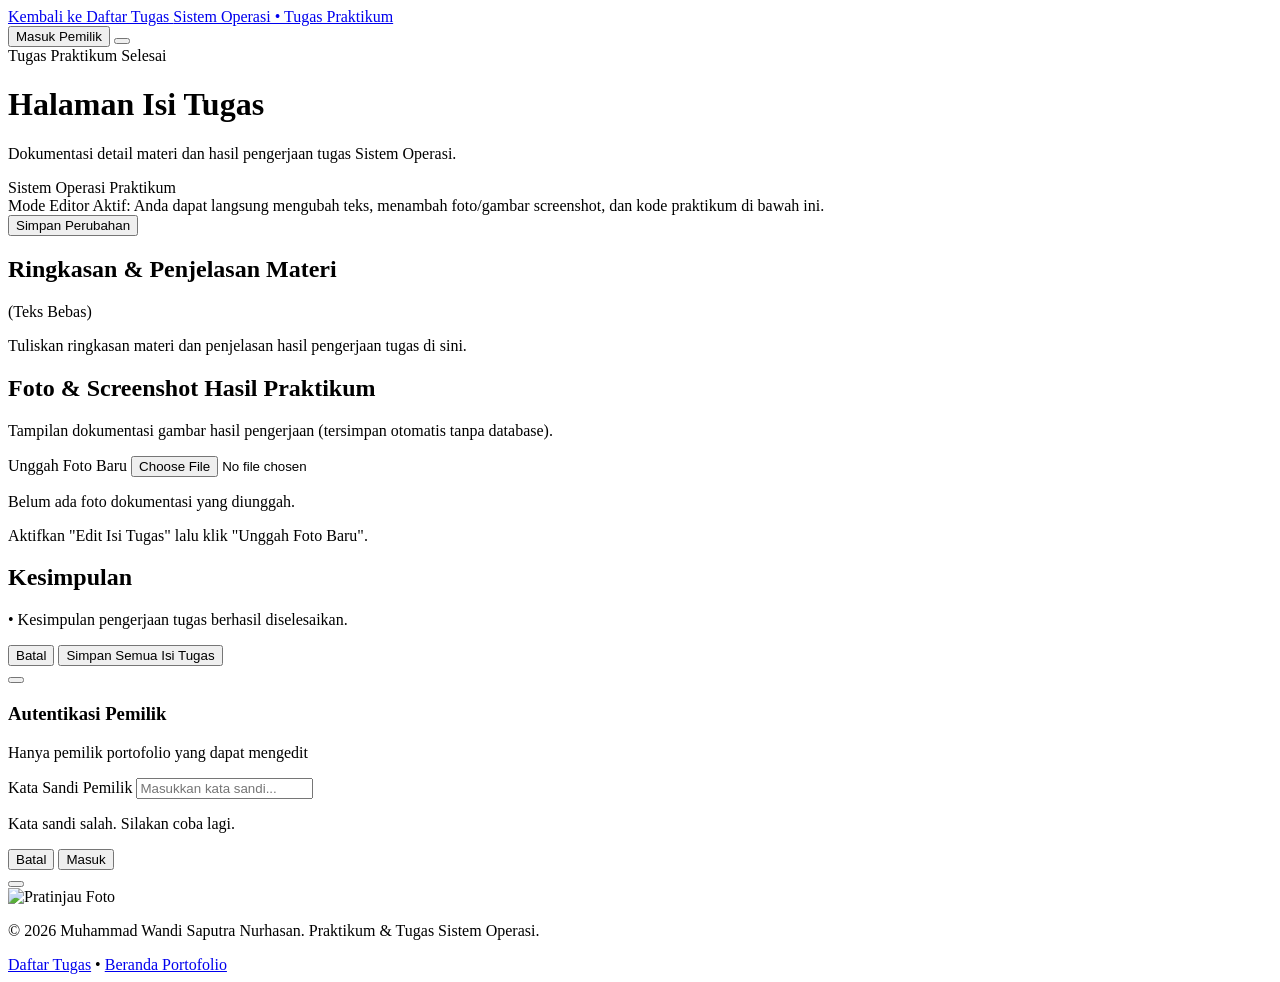
==== isi-tugas.html @ 86653719 "Final 1" ====
<!DOCTYPE html>
<html lang="id" class="dark scroll-smooth">
<head>
  <meta charset="UTF-8">
  <meta name="viewport" content="width=device-width, initial-scale=1.0">
  <meta http-equiv="X-UA-Compatible" content="ie=edge">
  <title id="pageTitle">Detail & Isi Tugas | Muhammad Wandi Saputra Nurhasan</title>
  <meta name="description" content="Detail dan Isi Materi Pengerjaan Tugas Sistem Operasi.">

  <!-- Google Fonts -->
  <link rel="preconnect" href="https://fonts.googleapis.com">
  <link rel="preconnect" href="https://fonts.gstatic.com" crossorigin>
  <link href="https://fonts.googleapis.com/css2?family=Inter:wght@300;400;500;600;700;800&family=Playfair+Display:ital,wght@0,600;0,700;0,900;1,400;1,600;1,700&family=JetBrains+Mono:wght@400;500;600&display=swap" rel="stylesheet">

  <!-- Tailwind CSS CDN -->
  <script src="https://cdn.tailwindcss.com"></script>
  <script>
    tailwind.config = {
      darkMode: 'class',
      theme: {
        extend: {
          colors: {
            midnight: '#122C4F',
            pearl: '#FBF9E4',
            noir: '#000000',
            ocean: '#5B88B2',
            surface: {
              dark: '#080d16',
              darker: '#04070c',
              card: '#0c1728',
              border: '#1a3254',
              light: '#f4f1d4',
              lightCard: '#ffffff',
              lightBorder: '#e2ddbc'
            }
          },
          fontFamily: {
            sans: ['Inter', 'system-ui', 'sans-serif'],
            serif: ['"Playfair Display"', 'Times New Roman', 'serif'],
            mono: ['"JetBrains Mono"', 'monospace']
          }
        }
      }
    }
  </script>

  <!-- Lucide Icons -->
  <script src="https://unpkg.com/lucide@latest"></script>
  <link rel="stylesheet" href="css/custom.css">

  <!-- File Data Publik Tugas OS (Agar bisa dilihat semua orang) -->
  <script src="js/data-tugas.js"></script>
  <!-- Authentication Handler (Khusus Pemilik) -->
  <script src="js/auth.js"></script>
</head>
<body class="bg-noir text-pearl font-sans antialiased selection:bg-ocean selection:text-noir transition-colors duration-300 min-h-screen flex flex-col">

  <!-- Header / Navigation -->
  <header id="mainHeader" class="fixed top-0 left-0 right-0 z-50 bg-noir/90 backdrop-blur-md border-b border-surface-border shadow-xl shadow-noir/50 transition-colors duration-300">
    <div class="max-w-7xl mx-auto px-4 sm:px-6 lg:px-8">
      <div class="flex items-center justify-between h-16 md:h-20">
        
        <!-- Back to Tugas Link -->
        <a href="tugas-sistem-operasi.html" class="flex items-center gap-3 group">
          <div id="backBtnIcon" class="w-9 h-9 rounded-xl bg-midnight/60 border border-ocean/40 flex items-center justify-center text-ocean group-hover:bg-ocean group-hover:text-noir transition-all duration-300">
            <i data-lucide="arrow-left" class="w-5 h-5"></i>
          </div>
          <div class="flex flex-col">
            <span id="backBtnText" class="text-sm sm:text-base font-bold tracking-tight text-pearl group-hover:text-ocean transition-colors">
              Kembali ke Daftar Tugas
            </span>
            <span id="headerModulSubtitle" class="text-[11px] uppercase tracking-widest text-ocean font-medium">
              Sistem Operasi • Modul Tugas
            </span>
          </div>
        </a>

        <!-- Status & Theme Toggle & Edit Action -->
        <div class="flex items-center gap-2.5">
          <!-- Tombol Pemilik / Owner Access -->
          <button id="ownerAuthBtn" onclick="handleOwnerAuthClick()" class="px-3 py-1.5 rounded-xl border border-ocean/30 bg-surface-card hover:border-ocean text-xs font-semibold text-ocean transition-all flex items-center gap-1.5" title="Akses Khusus Pemilik Portofolio">
            <i data-lucide="lock" id="ownerAuthIcon" class="w-3.5 h-3.5"></i>
            <span id="ownerAuthLabel">Masuk Pemilik</span>
          </button>

          <button id="exportDataBtn" onclick="exportDataTugasFile()" title="Download file data-tugas.js agar orang lain bisa melihat foto & isi tugas ini" class="hidden sm:inline-flex items-center gap-1.5 px-3 py-1.5 rounded-xl border border-ocean/40 bg-midnight/30 hover:bg-ocean/20 text-ocean text-xs font-semibold transition-all">
            <i data-lucide="download" class="w-4 h-4"></i>
            <span>Download Data</span>
          </button>

          <button id="toggleEditBtn" onclick="toggleEditMode()" class="px-3.5 py-1.5 rounded-xl border border-ocean/40 bg-midnight/50 hover:bg-ocean hover:text-noir text-ocean text-xs font-semibold flex items-center gap-1.5 transition-all">
            <i data-lucide="edit-3" id="editBtnIcon" class="w-4 h-4"></i>
            <span id="editBtnLabel">Edit Isi Tugas</span>
          </button>

          <button id="themeToggle" class="p-2.5 rounded-xl border bg-surface-card border-surface-border text-ocean hover:text-pearl hover:border-ocean/60 transition-all duration-200" title="Ganti Mode">
            <i data-lucide="sun" id="themeIcon" class="w-5 h-5 text-amber-300"></i>
          </button>
        </div>

      </div>
    </div>
  </header>

  <!-- Main Content -->
  <main class="flex-grow pt-28 pb-20 px-4 sm:px-6 lg:px-8 max-w-5xl mx-auto w-full">
    
    <!-- Hero / Metadata Header Tugas -->
    <div id="taskHeroBanner" class="relative rounded-3xl p-6 sm:p-10 mb-10 overflow-hidden border border-surface-border bg-gradient-to-br from-surface-card via-midnight/40 to-noir shadow-2xl transition-colors duration-300">
      <div class="relative z-10">
        <div class="flex flex-wrap items-center gap-2 mb-4">
          <span id="badgeModul" class="inline-flex items-center gap-1.5 px-3 py-1 rounded-full text-xs font-semibold bg-ocean/20 text-ocean border border-ocean/30">
            <i data-lucide="book-open" class="w-3.5 h-3.5"></i>
            Tugas
          </span>
          <span id="badgeStatus" class="inline-flex items-center gap-1 px-3 py-1 rounded-full text-xs font-semibold bg-emerald-500/15 text-emerald-400 border border-emerald-500/30">
            <i data-lucide="check-circle" class="w-3.5 h-3.5"></i> Selesai
          </span>
        </div>

        <h1 id="displayTitle" class="text-2xl sm:text-3xl md:text-4xl font-serif font-bold text-pearl leading-tight mb-4 transition-colors">
          Judul Tugas
        </h1>
        <p id="displayDesc" class="text-pearl/80 text-sm sm:text-base leading-relaxed mb-6 font-light transition-colors">
          Deskripsi tugas...
        </p>

        <div id="displayTags" class="flex flex-wrap gap-2 pt-2 border-t border-surface-border/50">
          <!-- Tags inserted dynamically -->
        </div>
      </div>
    </div>

    <!-- Alert Edit Mode Notification (Hidden by default) -->
    <div id="editAlert" class="hidden mb-6 p-4 rounded-2xl bg-ocean/15 border border-ocean/40 text-ocean flex flex-col sm:flex-row sm:items-center justify-between gap-3 text-xs sm:text-sm">
      <div class="flex items-center gap-2 font-medium">
        <i data-lucide="info" class="w-5 h-5 flex-shrink-0"></i>
        <span>Mode Editor Aktif: Anda dapat langsung mengubah teks, menambah foto/gambar screenshot, dan kode praktikum di bawah ini.</span>
      </div>
      <button onclick="saveContent()" class="px-4 py-1.5 rounded-xl bg-ocean text-noir font-bold hover:bg-ocean/90 transition shadow whitespace-nowrap">
        Simpan Perubahan
      </button>
    </div>

    <!-- Content Sections / Materi Isi Tugas -->
    <div id="taskContentContainer" class="space-y-8">
      
      <!-- Section 1: Ringkasan Materi & Penjelasan Teks -->
      <section class="content-card rounded-2xl p-6 sm:p-8 bg-surface-card border border-surface-border shadow-lg transition-colors duration-300">
        <div class="flex items-center justify-between mb-4">
          <h2 class="text-lg sm:text-xl font-bold text-pearl flex items-center gap-2 content-heading">
            <i data-lucide="align-left" class="w-5 h-5 text-ocean"></i>
            Ringkasan & Penjelasan Materi
          </h2>
          <span class="text-[11px] text-pearl/50 font-mono">(Teks Bebas)</span>
        </div>
        <div id="bodySummary" contenteditable="false" class="editable-area text-xs sm:text-sm text-pearl/85 leading-relaxed space-y-3 focus:outline-none focus:ring-1 focus:ring-ocean rounded-xl p-3 transition">
          <p>Tuliskan ringkasan materi dan penjelasan hasil pengerjaan tugas di sini. Anda dapat menjelaskan latar belakang teori, langkah-langkah praktikum, atau analisis yang dilakukan.</p>
        </div>
      </section>

      <!-- Section 2: Galeri & Lampiran Foto Dokumentasi (Screenshot) -->
      <section class="content-card rounded-2xl p-6 sm:p-8 bg-surface-card border border-surface-border shadow-lg transition-colors duration-300">
        <div class="flex flex-col sm:flex-row sm:items-center justify-between gap-3 mb-6">
          <div>
            <h2 class="text-lg sm:text-xl font-bold text-pearl flex items-center gap-2 content-heading">
              <i data-lucide="image" class="w-5 h-5 text-ocean"></i>
              Foto & Screenshot Hasil Praktikum
            </h2>
            <p class="text-xs text-pearl/60 mt-0.5">Tampilan dokumentasi gambar hasil pengerjaan (tersimpan otomatis tanpa database).</p>
          </div>

          <!-- Tombol Upload Foto (Muncul saat Mode Edit) -->
          <div id="uploadPhotoControls" class="hidden">
            <label class="cursor-pointer inline-flex items-center gap-2 px-4 py-2 rounded-xl bg-ocean hover:bg-ocean/90 text-noir text-xs font-bold transition shadow">
              <i data-lucide="upload" class="w-4 h-4"></i>
              <span>Unggah Foto Baru</span>
              <input type="file" id="photoFileInput" accept="image/*" class="hidden" onchange="handlePhotoUpload(event)">
            </label>
          </div>
        </div>

        <!-- Container Grid Gambar/Foto -->
        <div id="photosGrid" class="grid grid-cols-1 sm:grid-cols-2 gap-4">
          <!-- Foto-foto dimuat secara dinamis di sini -->
        </div>

        <!-- Placeholder jika belum ada foto -->
        <div id="emptyPhotosPlaceholder" class="py-10 px-4 text-center rounded-xl border border-dashed border-surface-border/80 bg-noir/30 flex flex-col items-center justify-center">
          <i data-lucide="image" class="w-8 h-8 text-pearl/40 mb-2"></i>
          <p class="text-xs text-pearl/60">Belum ada foto dokumentasi yang diunggah.</p>
          <p class="text-[11px] text-pearl/40 mt-1">Aktifkan "Edit Isi Tugas" lalu klik "Unggah Foto Baru".</p>
        </div>
      </section>

      <!-- Section 3: Kesimpulan -->
      <section class="content-card rounded-2xl p-6 sm:p-8 bg-surface-card border border-surface-border shadow-lg transition-colors duration-300">
        <div class="flex items-center justify-between mb-4">
          <h2 class="text-lg sm:text-xl font-bold text-pearl flex items-center gap-2 content-heading">
            <i data-lucide="check-square" class="w-5 h-5 text-ocean"></i>
            Kesimpulan
          </h2>
        </div>
        <div id="bodyNotes" contenteditable="false" class="editable-area text-xs sm:text-sm text-pearl/85 leading-relaxed space-y-2 focus:outline-none focus:ring-1 focus:ring-ocean rounded-xl p-3 transition">
          <p>• Praktikum ini berhasil menguji alur eksekusi sesuai modul mata kuliah Sistem Operasi.</p>
          <p>• Seluruh skenario berhasil dijalankan tanpa kendala kritis.</p>
        </div>
      </section>

    </div>

    <!-- Bottom Save Action Bar (Shown when editing) -->
    <div id="bottomSaveBar" class="hidden mt-8 flex items-center justify-end gap-3 pt-6 border-t border-surface-border/50">
      <button onclick="toggleEditMode()" class="px-5 py-2.5 rounded-xl border border-surface-border text-pearl/80 hover:text-pearl text-xs sm:text-sm font-semibold transition">
        Batal
      </button>
      <button onclick="saveContent()" class="px-6 py-2.5 rounded-xl bg-ocean text-noir hover:bg-ocean/90 text-xs sm:text-sm font-bold shadow-lg transition flex items-center gap-2">
        <i data-lucide="save" class="w-4 h-4"></i>
        <span>Simpan Semua Isi Tugas</span>
      </button>
    </div>

  </main>

  <!-- Modal Login Pemilik (Owner Access) -->
  <div id="ownerAuthModal" class="fixed inset-0 z-50 hidden bg-noir/80 backdrop-blur-sm flex items-center justify-center p-4">
    <div id="ownerModalBox" class="bg-surface-card border border-surface-border rounded-2xl max-w-sm w-full p-6 shadow-2xl relative transition-colors duration-300">
      <button onclick="closeOwnerAuthModal()" class="absolute top-4 right-4 p-2 text-pearl/60 hover:text-pearl transition">
        <i data-lucide="x" class="w-5 h-5"></i>
      </button>

      <div class="flex items-center gap-3 mb-4">
        <div class="w-10 h-10 rounded-xl bg-midnight/70 border border-ocean/30 flex items-center justify-center text-ocean">
          <i data-lucide="shield-check" class="w-5 h-5"></i>
        </div>
        <div>
          <h3 class="text-base font-bold text-pearl owner-text">Autentikasi Pemilik</h3>
          <p class="text-[11px] text-pearl/60 owner-subtext">Hanya pemilik portofolio yang dapat mengedit</p>
        </div>
      </div>

      <form id="ownerLoginForm" onsubmit="handleOwnerLoginSubmit(event)" class="space-y-3.5">
        <div>
          <label class="block text-[11px] font-semibold uppercase tracking-wider mb-1 text-ocean">Kata Sandi Pemilik</label>
          <input type="password" id="ownerPasswordInput" required placeholder="Masukkan kata sandi..." class="w-full px-3.5 py-2.5 rounded-xl bg-noir/40 border border-surface-border text-pearl placeholder-pearl/40 focus:outline-none focus:border-ocean text-xs transition">
        </div>
        <p id="ownerAuthError" class="hidden text-rose-400 text-xs">Kata sandi salah. Silakan coba lagi.</p>
        <div class="flex items-center justify-end gap-2 pt-2">
          <button type="button" onclick="closeOwnerAuthModal()" class="px-4 py-2 rounded-xl border border-surface-border text-pearl/70 hover:text-pearl text-xs font-semibold transition">Batal</button>
          <button type="submit" class="px-5 py-2 rounded-xl bg-ocean text-noir font-bold text-xs hover:bg-ocean/90 transition shadow">Masuk</button>
        </div>
      </form>
    </div>
  </div>

  <!-- Modal Lightbox Pratinjau Foto Penuh -->
  <div id="photoLightbox" class="fixed inset-0 z-50 hidden bg-noir/90 backdrop-blur-md flex items-center justify-center p-4">
    <button onclick="closeLightbox()" class="absolute top-6 right-6 p-2 rounded-full bg-white/10 hover:bg-white/20 text-pearl transition">
      <i data-lucide="x" class="w-6 h-6"></i>
    </button>
    <div class="max-w-4xl max-h-[85vh] flex flex-col items-center">
      <img id="lightboxImg" src="" alt="Pratinjau Foto" class="max-w-full max-h-[75vh] rounded-2xl shadow-2xl object-contain border border-surface-border">
      <p id="lightboxCaption" class="text-xs sm:text-sm text-pearl/80 mt-3 text-center"></p>
    </div>
  </div>

  <!-- Footer -->
  <footer id="mainFooter" class="border-t border-surface-border/60 bg-surface-darker py-8 px-4 sm:px-6 lg:px-8 transition-colors duration-300">
    <div class="max-w-7xl mx-auto flex flex-col sm:flex-row items-center justify-between gap-4 text-xs text-pearl/60">
      <p id="footerCopy">© 2026 Muhammad Wandi Saputra Nurhasan. Praktikum & Tugas Sistem Operasi.</p>
      <div class="flex items-center gap-4">
        <a href="tugas-sistem-operasi.html" class="hover:text-ocean transition">Daftar Tugas</a>
        <span>•</span>
        <a href="index.html" class="hover:text-ocean transition">Beranda Portofolio</a>
      </div>
    </div>
  </footer>

  <script>
    function refreshIcons() {
      if (window.lucide) window.lucide.createIcons();
    }
    refreshIcons();

    // Parse URL param ?id=
    const urlParams = new URLSearchParams(window.location.search);
    const taskId = urlParams.get('id');

    const LOCAL_TASKS_KEY = 'portfolio_custom_os_tasks';
    const DELETED_TASKS_KEY = 'portfolio_deleted_os_tasks';

    // Bersihkan otomatis ID lama jika masih tersangkut di browser
    (function cleanupOldTestTasks() {
      const obsoleteIds = ['task_1794478172169', 'task_1794479643008'];
      try {
        let local = JSON.parse(localStorage.getItem(LOCAL_TASKS_KEY)) || [];
        if (Array.isArray(local) && local.length > 0) {
          const filtered = local.filter(t => !obsoleteIds.includes(t.id));
          if (filtered.length !== local.length) {
            localStorage.setItem(LOCAL_TASKS_KEY, JSON.stringify(filtered));
          }
        }
      } catch (e) {}
    })();

    function getDeletedTaskIds() {
      try {
        return JSON.parse(localStorage.getItem(DELETED_TASKS_KEY)) || [];
      } catch (e) {
        return [];
      }
    }

    function getStoredTasks() {
      const publicTasks = Array.isArray(window.DATA_TUGAS_OS) ? window.DATA_TUGAS_OS : [];
      let localTasks = [];
      try {
        localTasks = JSON.parse(localStorage.getItem(LOCAL_TASKS_KEY)) || [];
      } catch (e) {
        localTasks = [];
      }

      const deletedIds = getDeletedTaskIds();

      const mergedMap = new Map();
      publicTasks.forEach(t => {
        if (!deletedIds.includes(t.id)) mergedMap.set(t.id, t);
      });
      localTasks.forEach(t => {
        if (!deletedIds.includes(t.id)) mergedMap.set(t.id, t);
      });

      return Array.from(mergedMap.values());
    }

    function saveStoredTasks(tasks) {
      localStorage.setItem(LOCAL_TASKS_KEY, JSON.stringify(tasks));
    }

    let currentTask = null;
    let uploadedPhotos = [];

    function initPage() {
      const tasks = getStoredTasks();
      currentTask = tasks.find(t => t.id === taskId);

      if (!currentTask) {
        currentTask = {
          id: taskId || 'task_' + Date.now(),
          modul: 'Tugas Praktikum',
          title: 'Halaman Isi Tugas',
          desc: 'Dokumentasi detail materi dan hasil pengerjaan tugas Sistem Operasi.',
          tags: ['Sistem Operasi', 'Praktikum'],
          content: {
            summary: '<p>Tuliskan ringkasan materi dan penjelasan hasil pengerjaan tugas di sini.</p>',
            notes: '<p>• Kesimpulan pengerjaan tugas berhasil diselesaikan.</p>',
            photos: []
          }
        };
      }

      document.getElementById('pageTitle').textContent = `${currentTask.title} | Muhammad Wandi Saputra N.`;
      document.getElementById('displayTitle').textContent = currentTask.title;
      document.getElementById('displayDesc').textContent = currentTask.desc;
      document.getElementById('badgeModul').innerHTML = `<i data-lucide="book-open" class="w-3.5 h-3.5"></i> ${currentTask.modul}`;
      document.getElementById('headerModulSubtitle').textContent = `Sistem Operasi • ${currentTask.modul}`;

      const tagsContainer = document.getElementById('displayTags');
      tagsContainer.innerHTML = (currentTask.tags || []).map(t => 
        `<span class="tag-badge text-[11px] px-2.5 py-1 rounded-md bg-midnight/40 text-ocean border border-ocean/20 font-mono">${t}</span>`
      ).join(' ');

      // Populate content if exists
      if (currentTask.content) {
        if (currentTask.content.summary) document.getElementById('bodySummary').innerHTML = currentTask.content.summary;
        if (currentTask.content.notes) document.getElementById('bodyNotes').innerHTML = currentTask.content.notes;
        uploadedPhotos = currentTask.content.photos || [];
      }

      renderPhotos();
      refreshIcons();
    }

    // Render Galeri Foto
    function renderPhotos() {
      const grid = document.getElementById('photosGrid');
      const empty = document.getElementById('emptyPhotosPlaceholder');

      grid.innerHTML = '';
      if (!uploadedPhotos || uploadedPhotos.length === 0) {
        empty.classList.remove('hidden');
        return;
      }

      empty.classList.add('hidden');

      uploadedPhotos.forEach((photo, idx) => {
        const card = document.createElement('div');
        card.className = "photo-item group relative rounded-2xl overflow-hidden border border-surface-border bg-noir/50 shadow-md transition-all hover:border-ocean/60";

        card.innerHTML = `
          <div class="aspect-video w-full overflow-hidden bg-black/40 cursor-pointer" onclick="openLightbox('${photo.data}', '${photo.name || 'Dokumentasi Tugas'}')">
            <img src="${photo.data}" alt="${photo.name}" class="w-full h-full object-cover group-hover:scale-105 transition-transform duration-300">
          </div>
          <div class="p-3 flex items-center justify-between gap-2 border-t border-surface-border/40">
            <p class="text-xs font-medium text-pearl/80 truncate">${photo.name || 'Foto ' + (idx + 1)}</p>
            <div class="flex items-center gap-1">
              <button onclick="openLightbox('${photo.data}', '${photo.name || 'Dokumentasi Tugas'}')" title="Perbesar" class="p-1 text-ocean hover:text-pearl transition">
                <i data-lucide="maximize-2" class="w-3.5 h-3.5"></i>
              </button>
              <button onclick="deletePhoto(${idx})" title="Hapus Foto" class="photo-delete-btn ${isEditing ? '' : 'hidden'} p-1 text-rose-400 hover:text-rose-300 transition">
                <i data-lucide="trash-2" class="w-3.5 h-3.5"></i>
              </button>
            </div>
          </div>
        `;

        grid.appendChild(card);
      });

      refreshIcons();
    }

    // Handle Upload Foto ke Data URL (Base64) tanpa database
    function handlePhotoUpload(e) {
      const file = e.target.files[0];
      if (!file) return;

      // Cek ukuran file (maksimal ~3MB agar localStorage aman)
      if (file.size > 3 * 1024 * 1024) {
        alert("Ukuran foto maksimal 3MB agar performa tetap cepat.");
        return;
      }

      const reader = new FileReader();
      reader.onload = function(evt) {
        const base64Data = evt.target.result;
        uploadedPhotos.push({
          id: 'photo_' + Date.now(),
          name: file.name,
          data: base64Data
        });
        renderPhotos();
      };
      reader.readAsDataURL(file);
      e.target.value = '';
    }

    function deletePhoto(idx) {
      if (!confirm("Hapus foto ini dari tugas?")) return;
      uploadedPhotos.splice(idx, 1);
      renderPhotos();
    }

    // ==================== OWNER AUTHENTICATION LOGIC ====================
    const ownerAuthModal = document.getElementById('ownerAuthModal');
    const ownerPasswordInput = document.getElementById('ownerPasswordInput');
    const ownerAuthError = document.getElementById('ownerAuthError');
    const ownerAuthBtn = document.getElementById('ownerAuthBtn');
    const ownerAuthLabel = document.getElementById('ownerAuthLabel');
    const toggleEditBtn = document.getElementById('toggleEditBtn');
    const exportDataBtn = document.getElementById('exportDataBtn');

    function checkOwnerStatus() {
      const isOwner = window.PORTFOLIO_AUTH && window.PORTFOLIO_AUTH.isOwner();

      if (isOwner) {
        ownerAuthLabel.textContent = "Keluar Pemilik";
        ownerAuthBtn.className = "px-3 py-1.5 rounded-xl border border-emerald-500/40 bg-emerald-500/10 text-xs font-semibold text-emerald-400 hover:bg-emerald-500/20 transition-all flex items-center gap-1.5";
        ownerAuthBtn.title = "Klik untuk keluar dari Mode Pemilik";
        if (toggleEditBtn) toggleEditBtn.style.display = 'inline-flex';
        if (exportDataBtn) exportDataBtn.style.display = 'inline-flex';
      } else {
        ownerAuthLabel.textContent = "Masuk Pemilik";
        ownerAuthBtn.className = "px-3 py-1.5 rounded-xl border border-ocean/30 bg-surface-card hover:border-ocean text-xs font-semibold text-ocean transition-all flex items-center gap-1.5";
        ownerAuthBtn.title = "Akses Khusus Pemilik Portofolio";
        if (toggleEditBtn) toggleEditBtn.style.display = 'none';
        if (exportDataBtn) exportDataBtn.style.display = 'none';

        // Jika sedang edit lalu logout, paksa keluar mode edit
        if (isEditing) {
          toggleEditMode();
        }
      }
      refreshIcons();
    }

    function handleOwnerAuthClick() {
      const isOwner = window.PORTFOLIO_AUTH && window.PORTFOLIO_AUTH.isOwner();
      if (isOwner) {
        if (confirm("Keluar dari Mode Pemilik? Fitur edit akan dinonaktifkan.")) {
          window.PORTFOLIO_AUTH.logout();
          checkOwnerStatus();
        }
      } else {
        openOwnerAuthModal();
      }
    }

    function openOwnerAuthModal() {
      ownerAuthModal.classList.remove('hidden');
      ownerPasswordInput.value = '';
      ownerAuthError.classList.add('hidden');
      ownerPasswordInput.focus();
      refreshIcons();
    }

    function closeOwnerAuthModal() {
      ownerAuthModal.classList.add('hidden');
    }

    ownerAuthModal.addEventListener('click', (e) => {
      if (e.target === ownerAuthModal) closeOwnerAuthModal();
    });

    function handleOwnerLoginSubmit(e) {
      e.preventDefault();
      const val = ownerPasswordInput.value.trim();
      if (window.PORTFOLIO_AUTH && window.PORTFOLIO_AUTH.login(val)) {
        closeOwnerAuthModal();
        checkOwnerStatus();
        alert("Autentikasi Pemilik Berhasil! Tombol 'Edit Isi Tugas' dan 'Download Data' kini aktif.");
      } else {
        ownerAuthError.classList.remove('hidden');
      }
    }

    // Lightbox Pratinjau
    function openLightbox(src, caption) {
      document.getElementById('lightboxImg').src = src;
      document.getElementById('lightboxCaption').textContent = caption;
      document.getElementById('photoLightbox').classList.remove('hidden');
      refreshIcons();
    }

    function closeLightbox() {
      document.getElementById('photoLightbox').classList.add('hidden');
    }

    document.getElementById('photoLightbox').addEventListener('click', (e) => {
      if (e.target === document.getElementById('photoLightbox')) closeLightbox();
    });

    // Mode Edit Switcher
    let isEditing = false;
    function toggleEditMode() {
      isEditing = !isEditing;
      const editableAreas = document.querySelectorAll('.editable-area');
      const editAlert = document.getElementById('editAlert');
      const bottomSaveBar = document.getElementById('bottomSaveBar');
      const editBtnLabel = document.getElementById('editBtnLabel');
      const uploadControls = document.getElementById('uploadPhotoControls');

      editableAreas.forEach(el => {
        el.setAttribute('contenteditable', isEditing ? 'true' : 'false');
        if (isEditing) {
          el.classList.add('ring-2', 'ring-ocean/60', 'bg-white/5');
        } else {
          el.classList.remove('ring-2', 'ring-ocean/60', 'bg-white/5');
        }
      });

      if (isEditing) {
        editAlert.classList.remove('hidden');
        bottomSaveBar.classList.remove('hidden');
        uploadControls.classList.remove('hidden');
        editBtnLabel.textContent = "Selesai Edit";
        document.querySelectorAll('.photo-delete-btn').forEach(btn => btn.classList.remove('hidden'));
      } else {
        editAlert.classList.add('hidden');
        bottomSaveBar.classList.add('hidden');
        uploadControls.classList.add('hidden');
        editBtnLabel.textContent = "Edit Isi Tugas";
        document.querySelectorAll('.photo-delete-btn').forEach(btn => btn.classList.add('hidden'));
      }
      refreshIcons();
    }

    function saveContent() {
      const summary = document.getElementById('bodySummary').innerHTML;
      const notes = document.getElementById('bodyNotes').innerHTML;

      if (!currentTask.content) currentTask.content = {};
      currentTask.content.summary = summary;
      currentTask.content.notes = notes;
      currentTask.content.photos = uploadedPhotos;

      const tasks = getStoredTasks();
      const idx = tasks.findIndex(t => t.id === currentTask.id);
      if (idx !== -1) {
        tasks[idx] = currentTask;
      } else {
        tasks.push(currentTask);
      }
      saveStoredTasks(tasks);

      toggleEditMode();
      alert("Seluruh isi tugas (teks dan foto) berhasil disimpan!");
    }

    // Fungsi Export File data-tugas.js agar orang lain bisa melihat
    function exportDataTugasFile() {
      const allTasks = getStoredTasks();
      if (allTasks.length === 0) {
        alert("Belum ada data tugas untuk di-download.");
        return;
      }

      const fileContent = `/**\n * File Data Publik Tugas Sistem Operasi\n * Muhammad Wandi Saputra Nurhasan (2503010050)\n * Terakhir Diperbarui: ${new Date().toLocaleString('id-ID')}\n */\n\nwindow.DATA_TUGAS_OS = ${JSON.stringify(allTasks, null, 2)};\n`;

      const blob = new Blob([fileContent], { type: "application/javascript;charset=utf-8" });
      const downloadLink = document.createElement("a");
      downloadLink.href = URL.createObjectURL(blob);
      downloadLink.download = "data-tugas.js";
      document.body.appendChild(downloadLink);
      downloadLink.click();
      document.body.removeChild(downloadLink);

      alert("File 'data-tugas.js' berhasil di-download!\n\nLangkah Publikasi:\nPindahkan file 'data-tugas.js' ini ke dalam folder 'js/' di proyek portofolio Anda. Ketika di-upload / hosting, orang lain akan langsung bisa melihat tugas dan fotonya!");
    }

    // Synchronized Theme Manager (Dark / Light Mode)
    const THEME_KEY = 'portfolio_theme_mode';
    let isDark = localStorage.getItem(THEME_KEY) !== 'light';

    function applyTheme(dark) {
      isDark = dark;
      localStorage.setItem(THEME_KEY, isDark ? 'dark' : 'light');

      const themeToggle = document.getElementById('themeToggle');
      const header = document.getElementById('mainHeader');
      const taskHeroBanner = document.getElementById('taskHeroBanner');
      const displayTitle = document.getElementById('displayTitle');
      const displayDesc = document.getElementById('displayDesc');
      const backBtnText = document.getElementById('backBtnText');
      const backBtnIcon = document.getElementById('backBtnIcon');
      const footer = document.getElementById('mainFooter');
      const footerCopy = document.getElementById('footerCopy');

      if (isDark) {
        document.documentElement.classList.add('dark');
        document.documentElement.classList.remove('theme-light');
        document.body.className = "bg-noir text-pearl font-sans antialiased selection:bg-ocean selection:text-noir transition-colors duration-300 min-h-screen flex flex-col";

        themeToggle.className = "p-2.5 rounded-xl border bg-surface-card border-surface-border text-ocean hover:text-pearl hover:border-ocean/60 transition-all duration-200";
        themeToggle.innerHTML = '<i data-lucide="sun" class="w-5 h-5 text-amber-300"></i>';
        themeToggle.title = "Ganti ke Mode Terang";

        header.className = "fixed top-0 left-0 right-0 z-50 bg-noir/90 backdrop-blur-md border-b border-surface-border shadow-xl shadow-noir/50 transition-colors duration-300";
        taskHeroBanner.className = "relative rounded-3xl p-6 sm:p-10 mb-10 overflow-hidden border border-surface-border bg-gradient-to-br from-surface-card via-midnight/40 to-noir shadow-2xl transition-colors duration-300";
        displayTitle.className = "text-2xl sm:text-3xl md:text-4xl font-serif font-bold text-pearl leading-tight mb-4 transition-colors";
        displayDesc.className = "text-pearl/80 text-sm sm:text-base leading-relaxed mb-6 font-light transition-colors";
        backBtnText.className = "text-sm sm:text-base font-bold tracking-tight text-pearl group-hover:text-ocean transition-colors";
        backBtnIcon.className = "w-9 h-9 rounded-xl bg-midnight/60 border border-ocean/40 flex items-center justify-center text-ocean group-hover:bg-ocean group-hover:text-noir transition-all duration-300";
        footer.className = "border-t border-surface-border/60 bg-surface-darker py-8 px-4 sm:px-6 lg:px-8 transition-colors duration-300";
        footerCopy.className = "text-pearl/60";

        document.querySelectorAll('.content-card').forEach(card => {
          card.className = "content-card rounded-2xl p-6 sm:p-8 bg-surface-card border border-surface-border shadow-lg transition-colors duration-300 text-pearl";
        });
        document.querySelectorAll('.content-heading').forEach(h => {
          h.className = "text-lg sm:text-xl font-bold text-pearl flex items-center gap-2 content-heading";
        });
        document.querySelectorAll('.tag-badge').forEach(el => {
          el.className = "tag-badge text-[11px] px-2.5 py-1 rounded-md bg-midnight/40 text-ocean border border-ocean/20 font-mono";
        });

      } else {
        document.documentElement.classList.remove('dark');
        document.documentElement.classList.add('theme-light');
        document.body.className = "bg-pearl text-midnight font-sans antialiased selection:bg-ocean selection:text-noir transition-colors duration-300 min-h-screen flex flex-col";

        themeToggle.className = "p-2.5 rounded-xl border bg-white border-surface-lightBorder text-midnight hover:border-ocean transition-all duration-200";
        themeToggle.innerHTML = '<i data-lucide="moon" class="w-5 h-5 text-midnight"></i>';
        themeToggle.title = "Ganti ke Mode Gelap";

        header.className = "fixed top-0 left-0 right-0 z-50 bg-pearl/90 backdrop-blur-md border-b border-surface-lightBorder shadow-md transition-colors duration-300";
        taskHeroBanner.className = "relative rounded-3xl p-6 sm:p-10 mb-10 overflow-hidden border border-surface-lightBorder bg-gradient-to-br from-white via-surface-light to-surface-lightCard shadow-xl transition-colors duration-300";
        displayTitle.className = "text-2xl sm:text-3xl md:text-4xl font-serif font-bold text-midnight leading-tight mb-4 transition-colors";
        displayDesc.className = "text-midnight/80 text-sm sm:text-base leading-relaxed mb-6 font-light transition-colors";
        backBtnText.className = "text-sm sm:text-base font-bold tracking-tight text-midnight group-hover:text-ocean transition-colors";
        backBtnIcon.className = "w-9 h-9 rounded-xl bg-midnight/10 border border-ocean/40 flex items-center justify-center text-midnight group-hover:bg-ocean group-hover:text-white transition-all duration-300";
        footer.className = "border-t border-surface-lightBorder bg-white py-8 px-4 sm:px-6 lg:px-8 transition-colors duration-300";
        footerCopy.className = "text-midnight/70";

        document.querySelectorAll('.content-card').forEach(card => {
          card.className = "content-card rounded-2xl p-6 sm:p-8 bg-white border border-surface-lightBorder shadow-md transition-colors duration-300 text-midnight";
        });
        document.querySelectorAll('.content-heading').forEach(h => {
          h.className = "text-lg sm:text-xl font-bold text-midnight flex items-center gap-2 content-heading";
        });
        document.querySelectorAll('.tag-badge').forEach(el => {
          el.className = "tag-badge text-[11px] px-2.5 py-1 rounded-md bg-midnight/5 text-midnight border border-surface-lightBorder font-mono";
        });
      }

      refreshIcons();
    }

    document.getElementById('themeToggle').addEventListener('click', () => {
      applyTheme(!isDark);
    });

    // Run init
    initPage();
    checkOwnerStatus();
    applyTheme(isDark);
  </script>
</body>
</html>
---- css/custom.css ----
/* Custom styles supplementing Tailwind CSS */
@layer utilities {
  .bg-noise {
    background-image: radial-gradient(rgba(255, 255, 255, 0.04) 1px, transparent 0);
    background-size: 24px 24px;
  }
}

/* Smooth scrolling */
html {
  scroll-behavior: smooth;
  scroll-padding-top: 5.5rem;
}

/* Custom scrollbar */
::-webkit-scrollbar {
  width: 9px;
}
::-webkit-scrollbar-track {
  background: #000000;
}
.theme-light ::-webkit-scrollbar-track {
  background: #FBF9E4;
}
::-webkit-scrollbar-thumb {
  background: #122C4F;
  border-radius: 4px;
}
::-webkit-scrollbar-thumb:hover {
  background: #5B88B2;
}

/* Ambient glow subtle animation */
@keyframes pulseGlow {
  0%, 100% {
    opacity: 0.35;
    transform: scale(1);
  }
  50% {
    opacity: 0.6;
    transform: scale(1.08);
  }
}

.animate-pulse-glow {
  animation: pulseGlow 10s ease-in-out infinite;
}

/* Card hover lift */
.hover-lift {
  transition: transform 0.3s cubic-bezier(0.16, 1, 0.3, 1), box-shadow 0.3s cubic-bezier(0.16, 1, 0.3, 1);
}
.hover-lift:hover {
  transform: translateY(-5px);
}
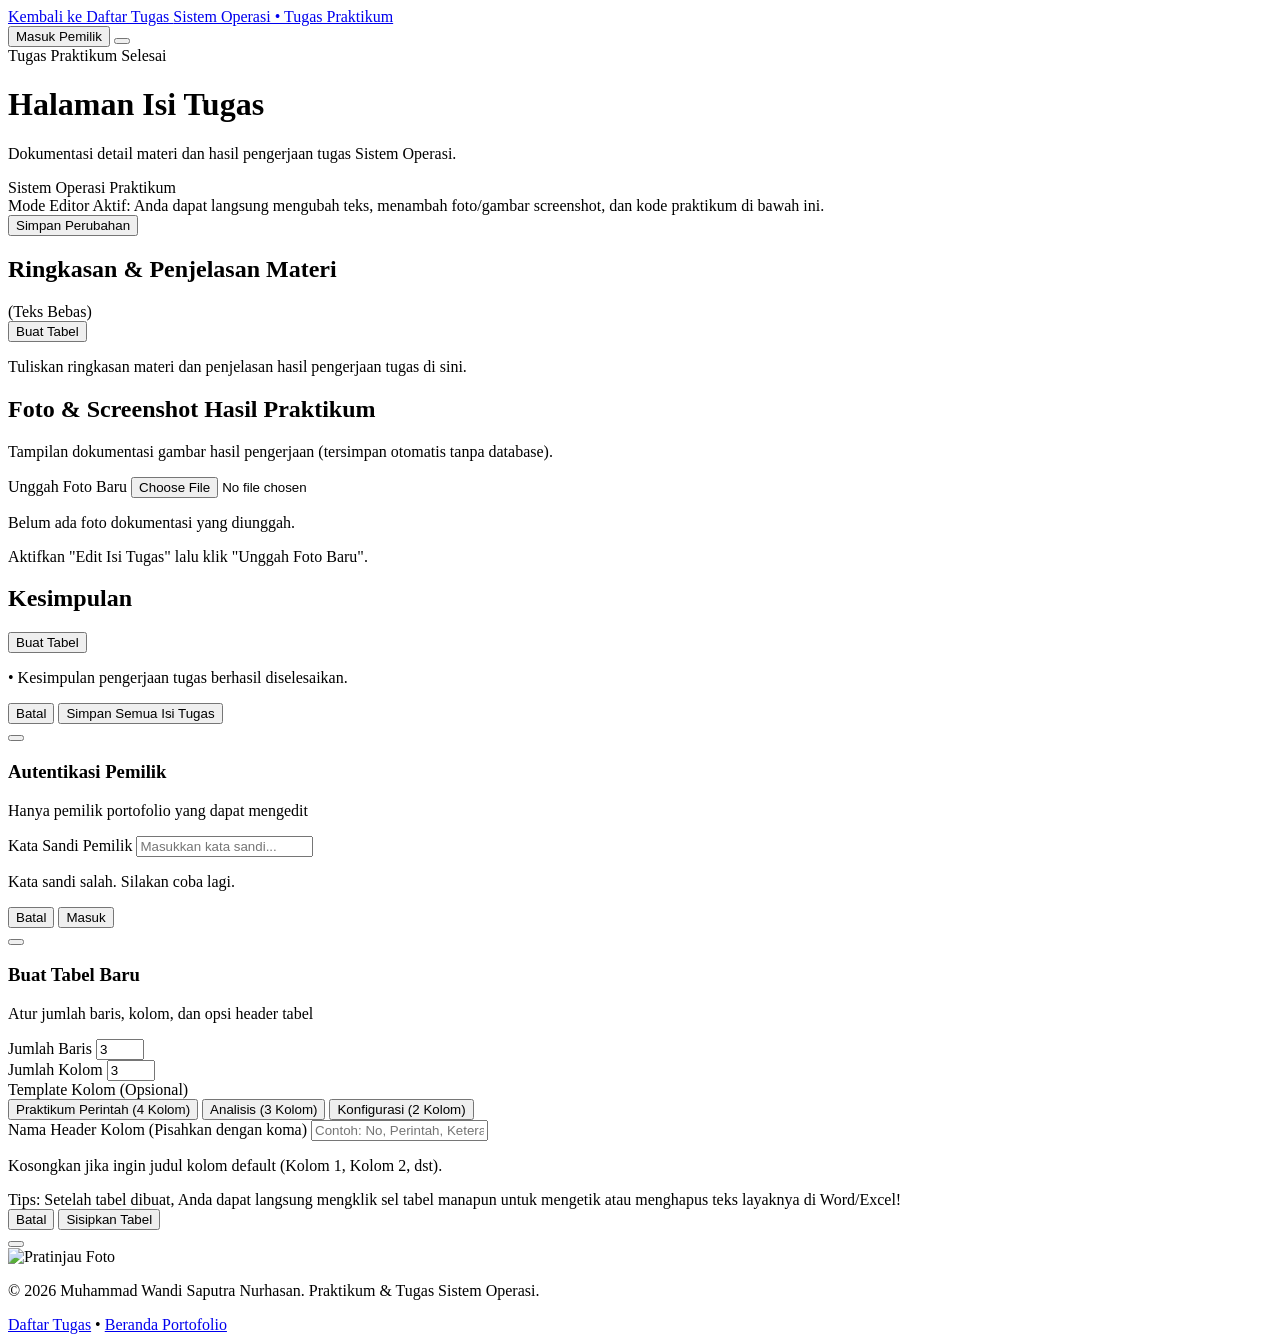
==== commit c6b677a4: "update membuat tabel pada edit tugas" ====
--- a/isi-tugas.html
+++ b/isi-tugas.html
@@ -147,12 +147,22 @@
       
       <!-- Section 1: Ringkasan Materi & Penjelasan Teks -->
       <section class="content-card rounded-2xl p-6 sm:p-8 bg-surface-card border border-surface-border shadow-lg transition-colors duration-300">
-        <div class="flex items-center justify-between mb-4">
-          <h2 class="text-lg sm:text-xl font-bold text-pearl flex items-center gap-2 content-heading">
-            <i data-lucide="align-left" class="w-5 h-5 text-ocean"></i>
-            Ringkasan & Penjelasan Materi
-          </h2>
-          <span class="text-[11px] text-pearl/50 font-mono">(Teks Bebas)</span>
+        <div class="flex flex-col sm:flex-row sm:items-center justify-between gap-3 mb-4">
+          <div class="flex items-center gap-2">
+            <h2 class="text-lg sm:text-xl font-bold text-pearl flex items-center gap-2 content-heading">
+              <i data-lucide="align-left" class="w-5 h-5 text-ocean"></i>
+              Ringkasan & Penjelasan Materi
+            </h2>
+            <span class="text-[11px] text-pearl/50 font-mono">(Teks Bebas)</span>
+          </div>
+
+          <!-- Toolbar Edit / Tombol Sisipkan Tabel -->
+          <div id="summaryToolbar" class="hidden flex-wrap items-center gap-2">
+            <button type="button" onclick="openInsertTableModal('bodySummary')" class="px-3 py-1.5 rounded-xl border border-ocean/40 bg-midnight/60 hover:bg-ocean hover:text-noir text-ocean text-xs font-semibold flex items-center gap-1.5 transition-all shadow-sm" title="Buat Tabel Baru">
+              <i data-lucide="table" class="w-3.5 h-3.5"></i>
+              <span>Buat Tabel</span>
+            </button>
+          </div>
         </div>
         <div id="bodySummary" contenteditable="false" class="editable-area text-xs sm:text-sm text-pearl/85 leading-relaxed space-y-3 focus:outline-none focus:ring-1 focus:ring-ocean rounded-xl p-3 transition">
           <p>Tuliskan ringkasan materi dan penjelasan hasil pengerjaan tugas di sini. Anda dapat menjelaskan latar belakang teori, langkah-langkah praktikum, atau analisis yang dilakukan.</p>
@@ -195,11 +205,20 @@
 
       <!-- Section 3: Kesimpulan -->
       <section class="content-card rounded-2xl p-6 sm:p-8 bg-surface-card border border-surface-border shadow-lg transition-colors duration-300">
-        <div class="flex items-center justify-between mb-4">
-          <h2 class="text-lg sm:text-xl font-bold text-pearl flex items-center gap-2 content-heading">
-            <i data-lucide="check-square" class="w-5 h-5 text-ocean"></i>
-            Kesimpulan
-          </h2>
+        <div class="flex flex-col sm:flex-row sm:items-center justify-between gap-3 mb-4">
+          <div class="flex items-center gap-2">
+            <h2 class="text-lg sm:text-xl font-bold text-pearl flex items-center gap-2 content-heading">
+              <i data-lucide="check-square" class="w-5 h-5 text-ocean"></i>
+              Kesimpulan
+            </h2>
+          </div>
+          <!-- Toolbar Edit / Tombol Sisipkan Tabel di Catatan -->
+          <div id="notesToolbar" class="hidden flex-wrap items-center gap-2">
+            <button type="button" onclick="openInsertTableModal('bodyNotes')" class="px-3 py-1.5 rounded-xl border border-ocean/40 bg-midnight/60 hover:bg-ocean hover:text-noir text-ocean text-xs font-semibold flex items-center gap-1.5 transition-all shadow-sm" title="Buat Tabel di Kesimpulan">
+              <i data-lucide="table" class="w-3.5 h-3.5"></i>
+              <span>Buat Tabel</span>
+            </button>
+          </div>
         </div>
         <div id="bodyNotes" contenteditable="false" class="editable-area text-xs sm:text-sm text-pearl/85 leading-relaxed space-y-2 focus:outline-none focus:ring-1 focus:ring-ocean rounded-xl p-3 transition">
           <p>• Praktikum ini berhasil menguji alur eksekusi sesuai modul mata kuliah Sistem Operasi.</p>
@@ -248,6 +267,65 @@
         <div class="flex items-center justify-end gap-2 pt-2">
           <button type="button" onclick="closeOwnerAuthModal()" class="px-4 py-2 rounded-xl border border-surface-border text-pearl/70 hover:text-pearl text-xs font-semibold transition">Batal</button>
           <button type="submit" class="px-5 py-2 rounded-xl bg-ocean text-noir font-bold text-xs hover:bg-ocean/90 transition shadow">Masuk</button>
+        </div>
+      </form>
+    </div>
+  </div>
+
+  <!-- Modal Tambah / Buat Tabel -->
+  <div id="insertTableModal" class="fixed inset-0 z-50 hidden bg-noir/80 backdrop-blur-sm flex items-center justify-center p-4">
+    <div id="tableModalBox" class="bg-surface-card border border-surface-border rounded-2xl max-w-md w-full p-6 shadow-2xl relative transition-colors duration-300">
+      <button onclick="closeInsertTableModal()" class="absolute top-4 right-4 p-2 text-pearl/60 hover:text-pearl transition">
+        <i data-lucide="x" class="w-5 h-5"></i>
+      </button>
+
+      <div class="flex items-center gap-3 mb-5">
+        <div class="w-10 h-10 rounded-xl bg-midnight/70 border border-ocean/30 flex items-center justify-center text-ocean">
+          <i data-lucide="table" class="w-5 h-5"></i>
+        </div>
+        <div>
+          <h3 class="text-base font-bold text-pearl table-modal-title">Buat Tabel Baru</h3>
+          <p class="text-[11px] text-pearl/60 table-modal-sub">Atur jumlah baris, kolom, dan opsi header tabel</p>
+        </div>
+      </div>
+
+      <form id="insertTableForm" onsubmit="handleInsertTableSubmit(event)" class="space-y-4">
+        <div class="grid grid-cols-2 gap-3">
+          <div>
+            <label class="block text-[11px] font-semibold uppercase tracking-wider mb-1 text-ocean">Jumlah Baris</label>
+            <input type="number" id="tableRowsInput" min="1" max="50" value="3" required class="w-full px-3.5 py-2.5 rounded-xl bg-noir/40 border border-surface-border text-pearl focus:outline-none focus:border-ocean text-xs transition">
+          </div>
+          <div>
+            <label class="block text-[11px] font-semibold uppercase tracking-wider mb-1 text-ocean">Jumlah Kolom</label>
+            <input type="number" id="tableColsInput" min="1" max="15" value="3" required class="w-full px-3.5 py-2.5 rounded-xl bg-noir/40 border border-surface-border text-pearl focus:outline-none focus:border-ocean text-xs transition">
+          </div>
+        </div>
+
+        <div class="space-y-2">
+          <label class="block text-[11px] font-semibold uppercase tracking-wider text-ocean">Template Kolom (Opsional)</label>
+          <div class="flex flex-wrap gap-1.5">
+            <button type="button" onclick="setTablePreset(3, 4, ['No', 'Nama Perintah / Modul', 'Fungsi / Deskripsi', 'Hasil Uji'])" class="text-[11px] px-2.5 py-1 rounded-lg bg-midnight/50 border border-ocean/30 text-ocean hover:bg-ocean hover:text-noir transition">Praktikum Perintah (4 Kolom)</button>
+            <button type="button" onclick="setTablePreset(3, 3, ['No', 'Komponen / Proses', 'Keterangan'])" class="text-[11px] px-2.5 py-1 rounded-lg bg-midnight/50 border border-ocean/30 text-ocean hover:bg-ocean hover:text-noir transition">Analisis (3 Kolom)</button>
+            <button type="button" onclick="setTablePreset(3, 2, ['Parameter', 'Nilai / Status'])" class="text-[11px] px-2.5 py-1 rounded-lg bg-midnight/50 border border-ocean/30 text-ocean hover:bg-ocean hover:text-noir transition">Konfigurasi (2 Kolom)</button>
+          </div>
+        </div>
+
+        <div>
+          <label class="block text-[11px] font-semibold uppercase tracking-wider mb-1 text-ocean">Nama Header Kolom (Pisahkan dengan koma)</label>
+          <input type="text" id="tableHeadersInput" placeholder="Contoh: No, Perintah, Keterangan" class="w-full px-3.5 py-2.5 rounded-xl bg-noir/40 border border-surface-border text-pearl placeholder-pearl/40 focus:outline-none focus:border-ocean text-xs transition">
+          <p class="text-[10px] text-pearl/50 mt-1">Kosongkan jika ingin judul kolom default (Kolom 1, Kolom 2, dst).</p>
+        </div>
+
+        <div class="p-3 rounded-xl bg-midnight/20 border border-ocean/20 text-[11px] text-pearl/70 leading-relaxed">
+          <span class="text-ocean font-semibold">Tips:</span> Setelah tabel dibuat, Anda dapat langsung mengklik sel tabel manapun untuk mengetik atau menghapus teks layaknya di Word/Excel!
+        </div>
+
+        <div class="flex items-center justify-end gap-2 pt-2 border-t border-surface-border/40">
+          <button type="button" onclick="closeInsertTableModal()" class="px-4 py-2 rounded-xl border border-surface-border text-pearl/70 hover:text-pearl text-xs font-semibold transition">Batal</button>
+          <button type="submit" class="px-5 py-2 rounded-xl bg-ocean text-noir font-bold text-xs hover:bg-ocean/90 transition shadow flex items-center gap-1.5">
+            <i data-lucide="plus-circle" class="w-4 h-4"></i>
+            <span>Sisipkan Tabel</span>
+          </button>
         </div>
       </form>
     </div>
@@ -543,6 +621,87 @@
 
     // Mode Edit Switcher
     let isEditing = false;
+    let targetEditableAreaId = 'bodySummary';
+
+    function openInsertTableModal(targetAreaId) {
+      targetEditableAreaId = targetAreaId || 'bodySummary';
+      const modal = document.getElementById('insertTableModal');
+      modal.classList.remove('hidden');
+      document.getElementById('tableRowsInput').value = '3';
+      document.getElementById('tableColsInput').value = '3';
+      document.getElementById('tableHeadersInput').value = '';
+      refreshIcons();
+    }
+
+    function closeInsertTableModal() {
+      const modal = document.getElementById('insertTableModal');
+      modal.classList.add('hidden');
+    }
+
+    document.getElementById('insertTableModal').addEventListener('click', (e) => {
+      if (e.target === document.getElementById('insertTableModal')) closeInsertTableModal();
+    });
+
+    function setTablePreset(rows, cols, headers) {
+      document.getElementById('tableRowsInput').value = rows;
+      document.getElementById('tableColsInput').value = cols;
+      document.getElementById('tableHeadersInput').value = headers.join(', ');
+    }
+
+    function handleInsertTableSubmit(e) {
+      e.preventDefault();
+      const rows = parseInt(document.getElementById('tableRowsInput').value, 10) || 3;
+      const cols = parseInt(document.getElementById('tableColsInput').value, 10) || 3;
+      const headersRaw = document.getElementById('tableHeadersInput').value.trim();
+      let headerList = [];
+      if (headersRaw) {
+        headerList = headersRaw.split(',').map(h => h.trim());
+      }
+
+      // Bangun elemen tabel HTML
+      const tableWrapper = document.createElement('div');
+      tableWrapper.className = 'task-table-wrapper my-4';
+
+      let tableHtml = '<table class="task-table"><thead><tr>';
+      for (let c = 0; c < cols; c++) {
+        const title = headerList[c] || `Kolom ${c + 1}`;
+        tableHtml += `<th>${escapeHtml(title)}</th>`;
+      }
+      tableHtml += '</tr></thead><tbody>';
+
+      for (let r = 0; r < rows; r++) {
+        tableHtml += '<tr>';
+        for (let c = 0; c < cols; c++) {
+          const sampleText = c === 0 ? `${r + 1}` : `Data ${r + 1}-${c + 1}`;
+          tableHtml += `<td>${sampleText}</td>`;
+        }
+        tableHtml += '</tr>';
+      }
+      tableHtml += '</tbody></table>';
+      tableWrapper.innerHTML = tableHtml;
+
+      const targetArea = document.getElementById(targetEditableAreaId);
+      if (targetArea) {
+        targetArea.appendChild(tableWrapper);
+        // Tambahkan paragraf baru setelah tabel agar pengguna mudah mengetik di bawah tabel
+        const p = document.createElement('p');
+        p.innerHTML = '<br>';
+        targetArea.appendChild(p);
+      }
+
+      closeInsertTableModal();
+      alert("Tabel berhasil ditambahkan! Anda dapat langsung mengklik sel tabel untuk mengedit isinya.");
+    }
+
+    function escapeHtml(text) {
+      return text
+        .replace(/&/g, "&amp;")
+        .replace(/</g, "&lt;")
+        .replace(/>/g, "&gt;")
+        .replace(/"/g, "&quot;")
+        .replace(/'/g, "&#039;");
+    }
+
     function toggleEditMode() {
       isEditing = !isEditing;
       const editableAreas = document.querySelectorAll('.editable-area');
@@ -550,6 +709,8 @@
       const bottomSaveBar = document.getElementById('bottomSaveBar');
       const editBtnLabel = document.getElementById('editBtnLabel');
       const uploadControls = document.getElementById('uploadPhotoControls');
+      const summaryToolbar = document.getElementById('summaryToolbar');
+      const notesToolbar = document.getElementById('notesToolbar');
 
       editableAreas.forEach(el => {
         el.setAttribute('contenteditable', isEditing ? 'true' : 'false');
@@ -564,12 +725,16 @@
         editAlert.classList.remove('hidden');
         bottomSaveBar.classList.remove('hidden');
         uploadControls.classList.remove('hidden');
+        if (summaryToolbar) summaryToolbar.classList.remove('hidden');
+        if (notesToolbar) notesToolbar.classList.remove('hidden');
         editBtnLabel.textContent = "Selesai Edit";
         document.querySelectorAll('.photo-delete-btn').forEach(btn => btn.classList.remove('hidden'));
       } else {
         editAlert.classList.add('hidden');
         bottomSaveBar.classList.add('hidden');
         uploadControls.classList.add('hidden');
+        if (summaryToolbar) summaryToolbar.classList.add('hidden');
+        if (notesToolbar) notesToolbar.classList.add('hidden');
         editBtnLabel.textContent = "Edit Isi Tugas";
         document.querySelectorAll('.photo-delete-btn').forEach(btn => btn.classList.add('hidden'));
       }
@@ -664,6 +829,14 @@
         document.querySelectorAll('.tag-badge').forEach(el => {
           el.className = "tag-badge text-[11px] px-2.5 py-1 rounded-md bg-midnight/40 text-ocean border border-ocean/20 font-mono";
         });
+        const tableModalBox = document.getElementById('tableModalBox');
+        if (tableModalBox) {
+          tableModalBox.className = "bg-surface-card border border-surface-border rounded-2xl max-w-md w-full p-6 shadow-2xl relative transition-colors duration-300 text-pearl";
+          const title = tableModalBox.querySelector('.table-modal-title');
+          if (title) title.className = "text-base font-bold text-pearl table-modal-title";
+          const sub = tableModalBox.querySelector('.table-modal-sub');
+          if (sub) sub.className = "text-[11px] text-pearl/60 table-modal-sub";
+        }
 
       } else {
         document.documentElement.classList.remove('dark');
@@ -692,6 +865,14 @@
         document.querySelectorAll('.tag-badge').forEach(el => {
           el.className = "tag-badge text-[11px] px-2.5 py-1 rounded-md bg-midnight/5 text-midnight border border-surface-lightBorder font-mono";
         });
+        const tableModalBox = document.getElementById('tableModalBox');
+        if (tableModalBox) {
+          tableModalBox.className = "bg-white border border-surface-lightBorder rounded-2xl max-w-md w-full p-6 shadow-xl relative transition-colors duration-300 text-midnight";
+          const title = tableModalBox.querySelector('.table-modal-title');
+          if (title) title.className = "text-base font-bold text-midnight table-modal-title";
+          const sub = tableModalBox.querySelector('.table-modal-sub');
+          if (sub) sub.className = "text-[11px] text-midnight/70 table-modal-sub";
+        }
       }
 
       refreshIcons();
--- a/css/custom.css
+++ b/css/custom.css
@@ -53,3 +53,53 @@
 .hover-lift:hover {
   transform: translateY(-5px);
 }
+
+/* Custom Table Styling for Tugas */
+.task-table-wrapper {
+  width: 100%;
+  overflow-x: auto;
+  margin: 1rem 0;
+  border-radius: 0.75rem;
+  border: 1px solid rgba(91, 136, 178, 0.25);
+}
+.task-table {
+  width: 100%;
+  border-collapse: collapse;
+  font-size: 0.875rem;
+  text-align: left;
+}
+.task-table th,
+.task-table td {
+  padding: 0.75rem 1rem;
+  border: 1px solid rgba(26, 50, 84, 0.8);
+}
+.dark .task-table th {
+  background-color: rgba(18, 44, 79, 0.7);
+  color: #5B88B2;
+  font-weight: 600;
+}
+.dark .task-table td {
+  background-color: rgba(8, 13, 22, 0.4);
+  color: #FBF9E4;
+}
+.dark .task-table tr:nth-child(even) td {
+  background-color: rgba(12, 23, 40, 0.5);
+}
+.theme-light .task-table-wrapper {
+  border-color: #e2ddbc;
+}
+.theme-light .task-table th {
+  background-color: #f4f1d4;
+  color: #122C4F;
+  border-color: #e2ddbc;
+  font-weight: 600;
+}
+.theme-light .task-table td {
+  background-color: #ffffff;
+  color: #122C4F;
+  border-color: #e2ddbc;
+}
+.theme-light .task-table tr:nth-child(even) td {
+  background-color: #faf8ec;
+}
+
